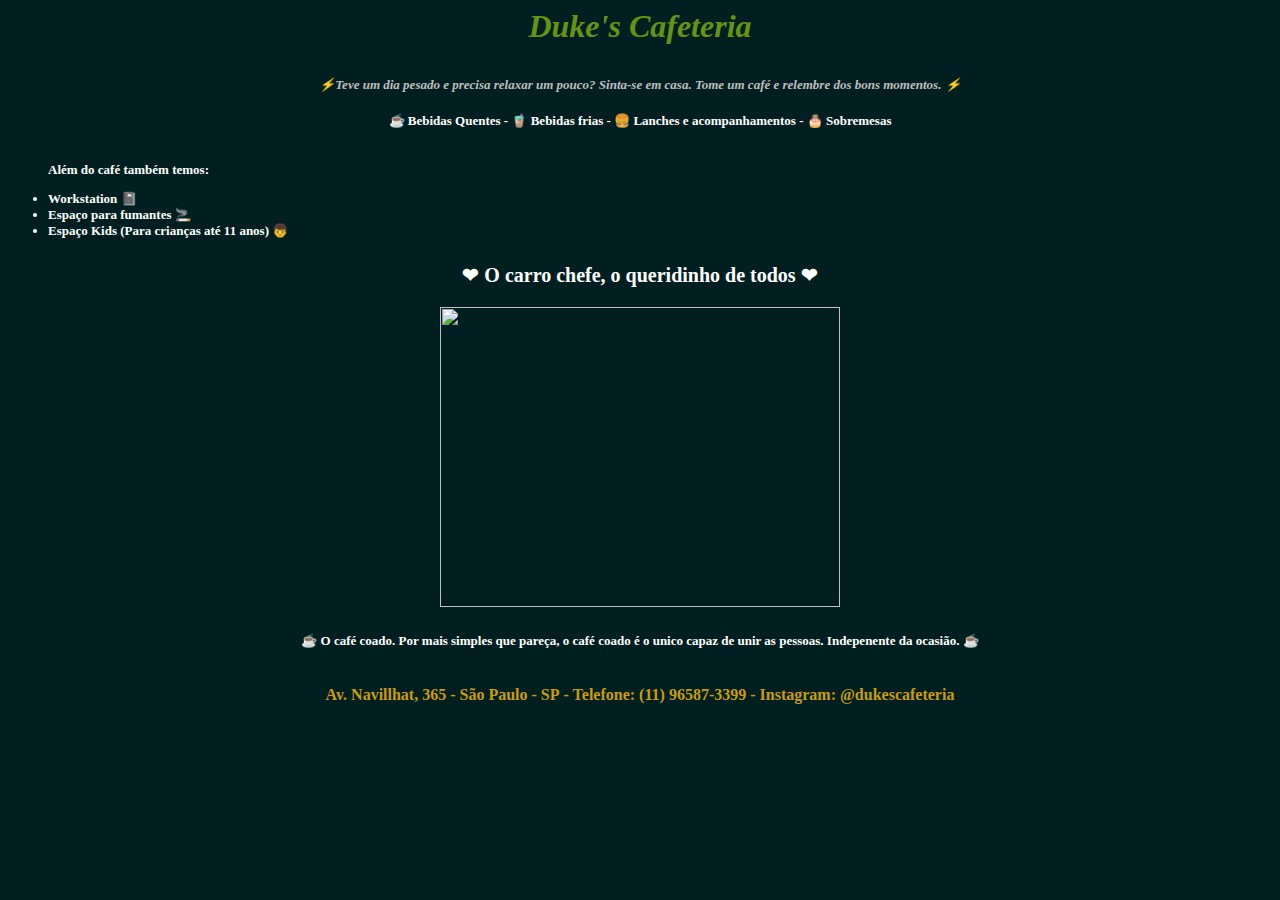
==== Duke_cafeteria_liçao_pwi.html @ 789e6fbf "aula.liçao.pwi" ====
<html>

<head>
    <title> Duke's Cafeteria</title>
    <link rel="icon" type="images/Grão-Vetor-Café-PNG">
    <head>
        <body style="background-color: rgb(1, 31, 32);">
        <!-- Respira fundo. Vai dar tudo certo, deixa acontecer naturalmente e sendo assim, viva!-->
        <h1 style="color: rgb(99, 148, 19); font-style: italic; text-align: center;">
            <p>Duke's Cafeteria
            <h1>
                <h2 style="color: rgb(190, 190, 190); font-style: italic; text-align: center; font-size: small;">
                    <p>⚡Teve um dia pesado e precisa relaxar um pouco? Sinta-se em casa. Tome um café e relembre dos
                        bons momentos. ⚡
                    <h2>
   </head>
    <p style="color: rgb(9, 94, 87); text-align: center; font-size: xx-small">
        <table>
            <tbody>
            <h1 style="color: rgb(255, 255, 255); font-size: small; text-align: center;"><b> ☕ Bebidas Quentes </b>
            <b> - </b>
            <b> 🧋 Bebidas frias </b>
            <b> - </b>
            <b> 🍔 Lanches e acompanhamentos</b>
            <b> - </b>
            <b> 🎂 Sobremesas </b>
            </tbody>
        </table>
        <section>
            <nav>
            <ul>
            <h1 style="color: rgb(255, 255, 255); font-size: small; ">
            <p>Além do café também temos:</p>
            <li>Workstation 📓</li>
            <li>Espaço para fumantes 🚬</li>
            <li>Espaço Kids (Para crianças até 11 anos) 👦</li>
            </ul>
        </nav>

            <header>
                <h3 style="text-align: center; font-size: smaller; color: rgb(255, 255, 255);">
                    <p>❤ O carro chefe, o queridinho de todos ❤</p>
            </header>
            <style>
                div {
                    text-align: center;
                }
            </style>
            <div>
                <img src="images/xicara-cafe-com-pires-italia-germer-281020231831.webp";
                    style="width:400px;height:300px;">
            </div>
            <h4 style="text-size-adjust:10px; font-style: italic; font-size: smaller; text-align: center;">
                <h1 style="color: rgb(255, 255, 255); font-size: small; text-align: center;"><p> ☕ O café coado. Por mais simples que pareça, o café coado é o unico capaz de unir as pessoas.
                    Indepenente da ocasião. ☕</p>
                </body>
                <footer>
                    <h6 style="color: rgb(201, 156, 8); text-align: center; font-size: medium;">
                        <b> Av. Navillhat, 365 - São Paulo - SP</b>
                        <b> - </b>
                        <b> Telefone: (11) 96587-3399</b>
                        <b> - </b>
                        <b> Instagram: @dukescafeteria</b>
    </p>
    </footer>

</html>
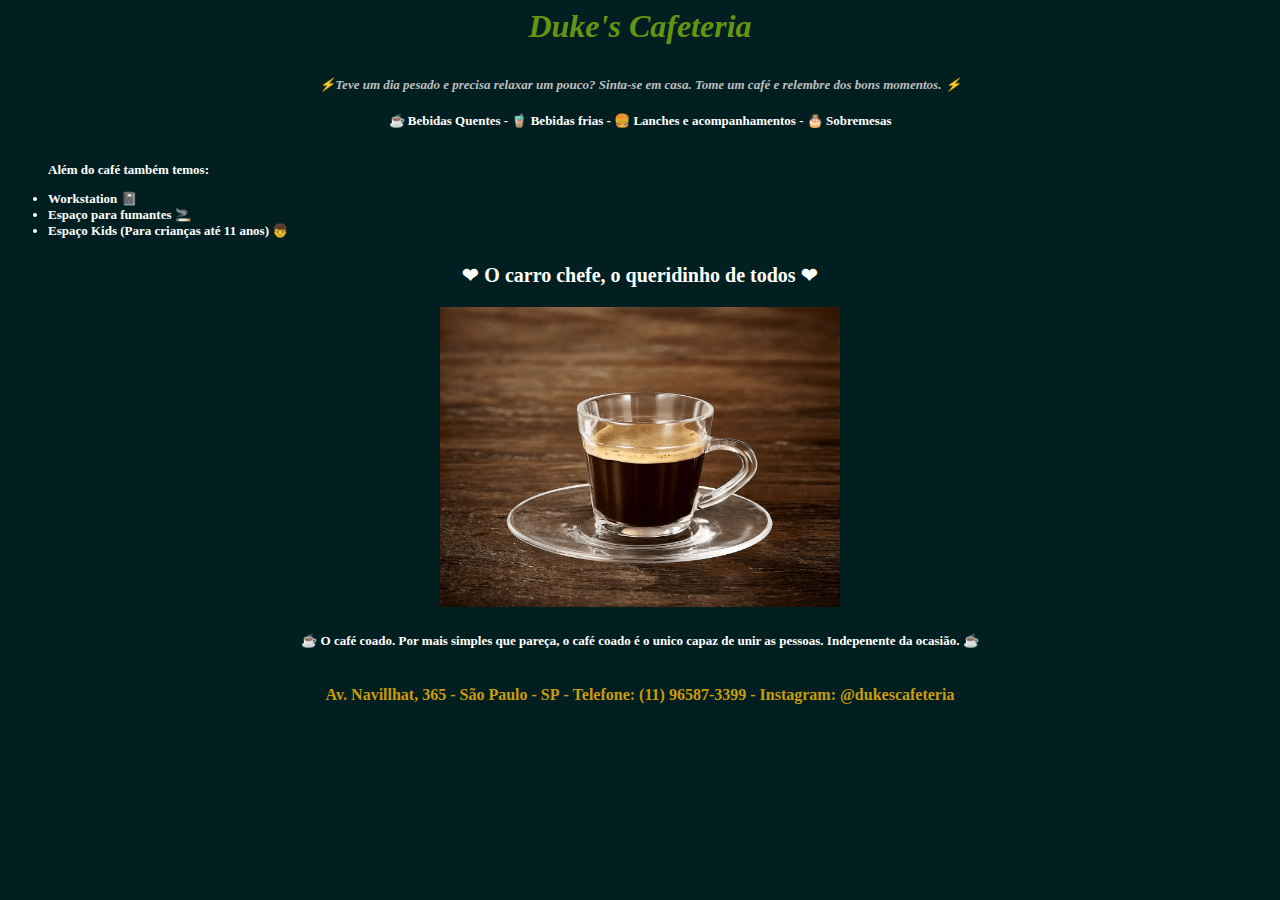
==== commit 9eaed9b2: "13.09.2024 commit site" ====
--- a/Duke_cafeteria_liçao_pwi.html
+++ b/Duke_cafeteria_liçao_pwi.html
@@ -2,8 +2,8 @@
 
 <head>
     <title> Duke's Cafeteria</title>
-    <link rel="icon" type="images/Grão-Vetor-Café-PNG">
-    <head>
+    <link rel="stylesheet" href="./css/externo.css">
+    <link rel="icon" href="images/6839478-cafe-graos-cafe-grao-icone-logo-sinal-icone-gratis-vetor.jpg">
         <body style="background-color: rgb(1, 31, 32);">
         <!-- Respira fundo. Vai dar tudo certo, deixa acontecer naturalmente e sendo assim, viva!-->
         <h1 style="color: rgb(99, 148, 19); font-style: italic; text-align: center;">
@@ -47,8 +47,7 @@
                 }
             </style>
             <div>
-                <img src="images/xicara-cafe-com-pires-italia-germer-281020231831.webp";
-                    style="width:400px;height:300px;">
+                <img src="images/52268c29-0f41-47ee-acff-446e1e22e6e2.jpg"; style="width:400px;height:300px;">
             </div>
             <h4 style="text-size-adjust:10px; font-style: italic; font-size: smaller; text-align: center;">
                 <h1 style="color: rgb(255, 255, 255); font-size: small; text-align: center;"><p> ☕ O café coado. Por mais simples que pareça, o café coado é o unico capaz de unir as pessoas.
--- a/css/externo.css
+++ b/css/externo.css
@@ -0,0 +1,3 @@
+div {
+    text-align: center;
+}